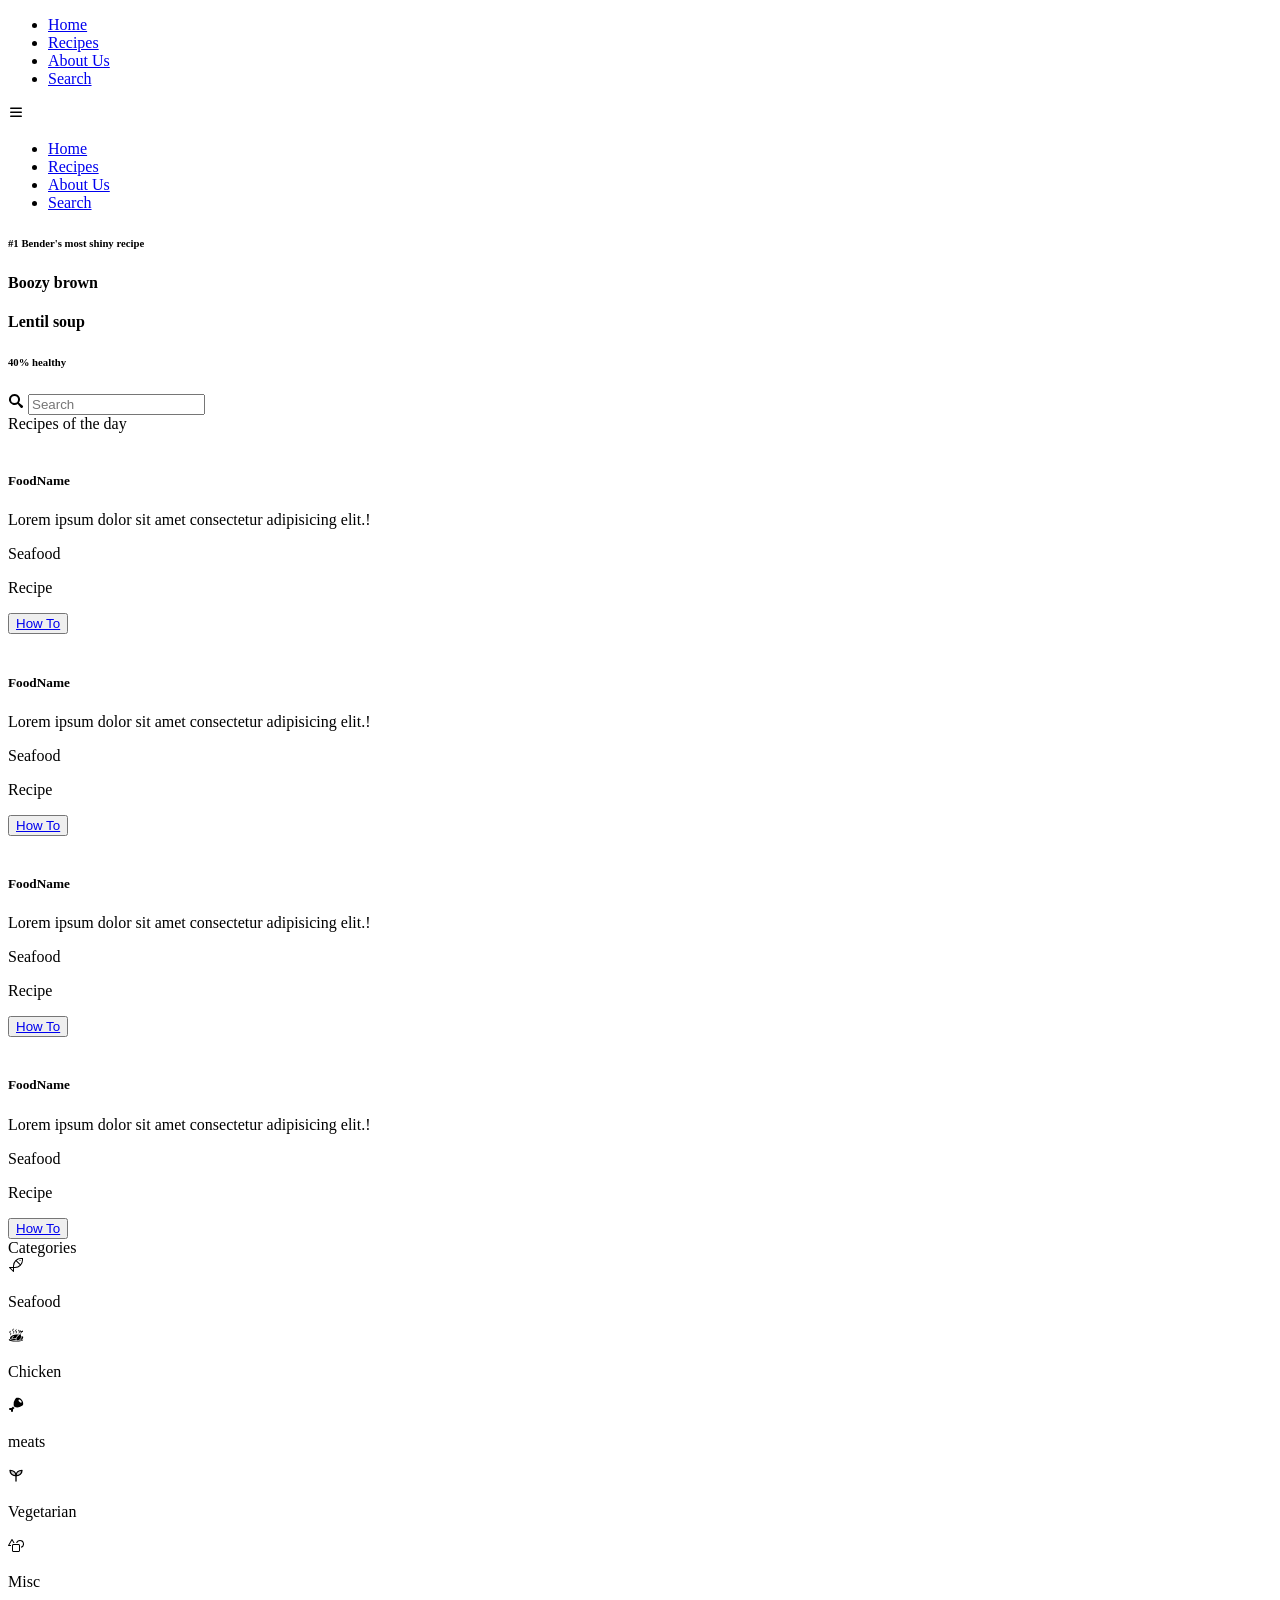
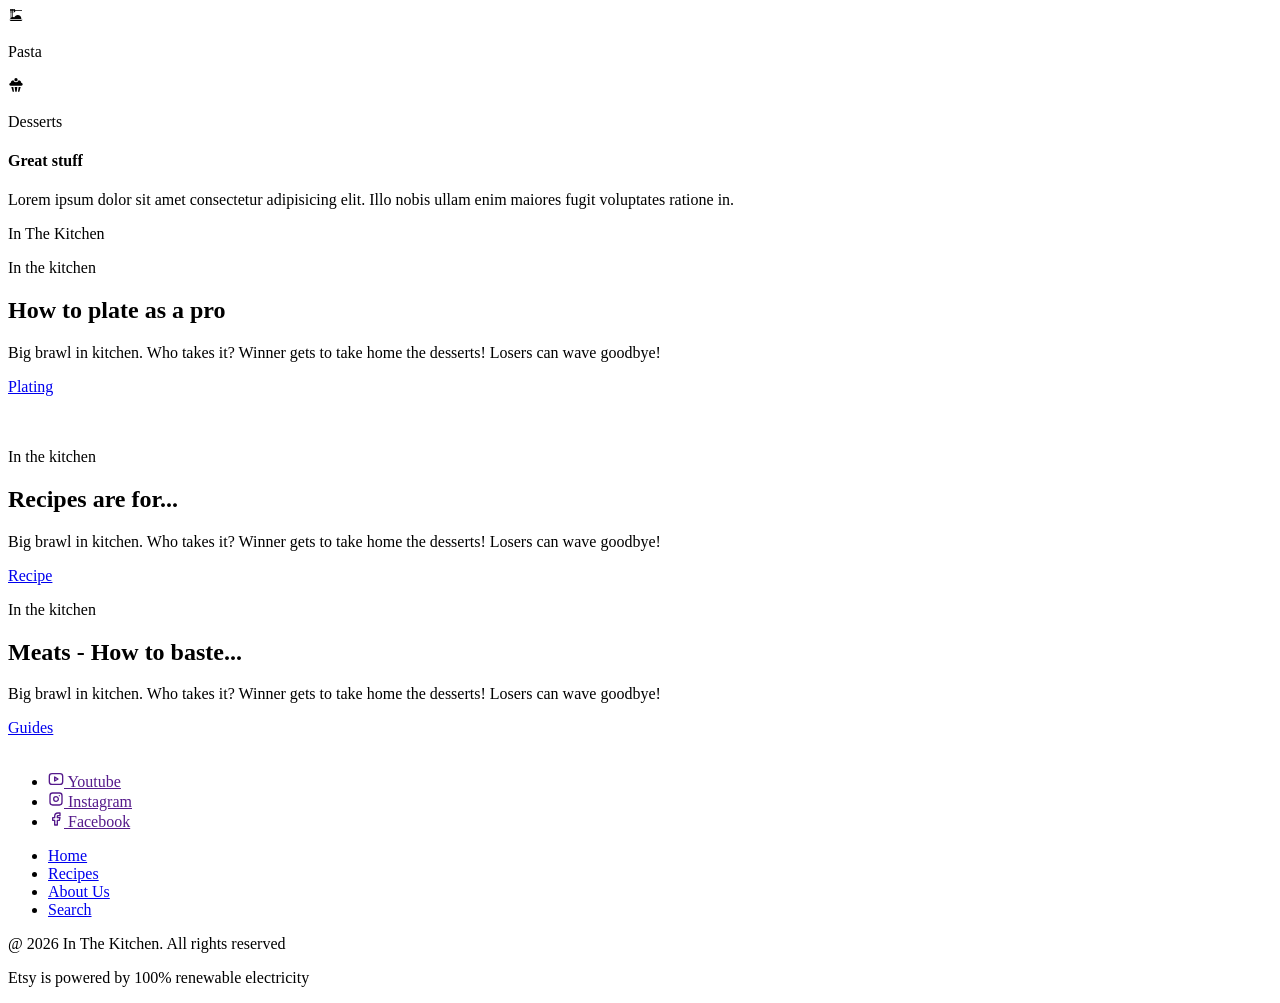
==== index.html @ 877831c8 "Initial commit" ====
<!DOCTYPE html>
<html lang="en">

<head>
    <meta charset="UTF-8">
    <meta name="viewport" content="width=device-width, initial-scale=1.0">
    <title>Document</title>
    <link rel="preconnect" href="https://fonts.googleapis.com">
    <link rel="preconnect" href="https://fonts.gstatic.com" crossorigin>
    <link href="https://fonts.googleapis.com/css2?family=Roboto:ital,wght@0,100..900;1,100..900&display=swap"
        rel="stylesheet">
    <link rel="stylesheet" href="css/style.css">
</head>

<body>

    <div class="container">

        <!-- Navigation -->
        <nav class="navigation">
            <div class="menu_container">
                <ul>
                    <li><a href="index.html" class="active" aria-current="page">Home</a></li>
                    <li><a href="recipes.html">Recipes</a></li>
                    <li><a href="about-us.html">About Us</a></li>
                    <li><a href="search.html">Search</a></li>
                </ul>
            </div>
            <div class="hamburger_menu">
                <span><svg xmlns="http://www.w3.org/2000/svg" width="1em" height="1em" viewBox="0 0 16 16">
                        <path d="M0 0h16v16H0z" fill="none" />
                        <path fill="none" stroke="currentColor" stroke-linecap="round" stroke-linejoin="round"
                            stroke-width="1.5" d="m2.75 12.25h10.5m-10.5-4h10.5m-10.5-4h10.5" />
                    </svg>
                </span>
            </div>
        </nav>

        <div class="mobile_menu">
            <ul>
                <li><a href="index.html" class="active" aria-current="page">Home</a></li>
                <li><a href="recipes.html">Recipes</a></li>
                <li><a href="about-us.html">About Us</a></li>
                <li><a href="search.html">Search</a></li>
            </ul>
        </div>


        <!-- Hero Section -->
        <section class="hero">
            <div class="hero_container">
                <div class="hero_text">
                    <h6> #1 Bender's most shiny recipe</h6>
                    <h4>Boozy brown</h4>
                    <h4>Lentil soup</h4>
                    <h6>40% healthy</h6>
                </div>

                <div class="Hero_search">
                    <div class="search_box">
                        <span class="search_icon">
                            <svg xmlns="http://www.w3.org/2000/svg" width="1em" height="1em" viewBox="0 0 16 16">
                                <path d="M0 0h16v16H0z" fill="none" />
                                <path fill="currentColor"
                                    d="M6.5 1a5.5 5.5 0 0 1 4.437 8.749l3.556 2.846a1.351 1.351 0 1 1-1.898 1.898l-2.846-3.556A5.5 5.5 0 1 1 6.5 1m0 2a3.5 3.5 0 1 0 0 7a3.5 3.5 0 0 0 0-7" />
                            </svg>

                        </span>
                        <input type="text" placeholder="Search" class="search_input">
                    </div>
                </div>
            </div>
        </section>


        <!-- Todays Recipe Section -->
        <section class="todays_recipes">
            <div class="todays_recipes_headline">Recipes of the day</div>
            <div class="todays_recipes_content">
                <div class="todays_recipes_content_block">
                    <div class="todays_recipes_content_block_image">
                        <img src="https://picsum.photos/300/175" alt="">
                    </div>
                    <div class="todays_recipes_content_block_text">
                        <div class="todays_recipes_content_block_text_top">
                            <h5>FoodName</h5>
                            <p>Lorem ipsum dolor sit amet consectetur adipisicing elit.!</p>
                        </div>
                        <div class="todays_recipes_content_block_text_bottom">
                            <div data-category="seafood" class="todays_recipes_content_bottom_area">
                                <div class="todays_recipes_content_bottom_area_left">
                                    <p data-category="seafood" id="category-color">Seafood</p>
                                    <p>Recipe</p>
                                </div>
                                <div class="todays_recipes_content_bottom_area_right">
                                    <div class="todays_recipes_content_bottom_area_right_button">
                                        <button>
                                            <a href="#">How To</a>
                                        </button>
                                    </div>
                                </div>
                            </div>
                        </div>
                    </div>


                </div>

                <div class="todays_recipes_content_block">
                    <div class="todays_recipes_content_block_image">
                        <img src="https://picsum.photos/300/175" alt="">
                    </div>
                    <div class="todays_recipes_content_block_text">
                        <div class="todays_recipes_content_block_text_top">
                            <h5>FoodName</h5>
                            <p>Lorem ipsum dolor sit amet consectetur adipisicing elit.!</p>
                        </div>
                        <div class="todays_recipes_content_block_text_bottom">
                            <div data-category="seafood" class="todays_recipes_content_bottom_area">
                                <div class="todays_recipes_content_bottom_area_left">
                                    <p data-category="seafood" id="category-color">Seafood</p>
                                    <p>Recipe</p>
                                </div>
                                <div class="todays_recipes_content_bottom_area_right">
                                    <div class="todays_recipes_content_bottom_area_right_button">
                                        <button>
                                            <a href="#">How To</a>
                                        </button>
                                    </div>
                                </div>
                            </div>
                        </div>
                    </div>


                </div>

                <div class="todays_recipes_content_block">
                    <div class="todays_recipes_content_block_image">
                        <img src="https://picsum.photos/300/175" alt="">
                    </div>
                    <div class="todays_recipes_content_block_text">
                        <div class="todays_recipes_content_block_text_top">
                            <h5>FoodName</h5>
                            <p>Lorem ipsum dolor sit amet consectetur adipisicing elit.!</p>
                        </div>
                        <div class="todays_recipes_content_block_text_bottom">
                            <div data-category="seafood" class="todays_recipes_content_bottom_area">
                                <div class="todays_recipes_content_bottom_area_left">
                                    <p data-category="seafood" id="category-color">Seafood</p>
                                    <p>Recipe</p>
                                </div>
                                <div class="todays_recipes_content_bottom_area_right">
                                    <div class="todays_recipes_content_bottom_area_right_button">
                                        <button>
                                            <a href="#">How To</a>
                                        </button>
                                    </div>
                                </div>
                            </div>
                        </div>
                    </div>


                </div>

                <div class="todays_recipes_content_block">
                    <div class="todays_recipes_content_block_image">
                        <img src="https://picsum.photos/300/175" alt="">
                    </div>
                    <div class="todays_recipes_content_block_text">
                        <div class="todays_recipes_content_block_text_top">
                            <h5>FoodName</h5>
                            <p>Lorem ipsum dolor sit amet consectetur adipisicing elit.!</p>
                        </div>
                        <div class="todays_recipes_content_block_text_bottom">
                            <div data-category="seafood" class="todays_recipes_content_bottom_area">
                                <div class="todays_recipes_content_bottom_area_left">
                                    <p data-category="seafood" id="category-color">Seafood</p>
                                    <p>Recipe</p>
                                </div>
                                <div class="todays_recipes_content_bottom_area_right">
                                    <div class="todays_recipes_content_bottom_area_right_button">
                                        <button>
                                            <a href="#">How To</a>
                                        </button>
                                    </div>
                                </div>
                            </div>
                        </div>
                    </div>


                </div>
            </div>




        </section>

        <!-- Categories Section -->
        <section class="categories">
            <div class="todays_recipes_headline">Categories</div>
            <div class="categories_content">
                <div class="categories_content_block">
                    <span data-category="seafood" class="iconify">
                        <svg xmlns="http://www.w3.org/2000/svg" width="1em" height="1em" viewBox="0 0 32 32">
                            <path d="M0 0h32v32H0z" fill="none" />
                            <circle cx="24" cy="7" r="1" fill="currentColor" />
                            <path fill="currentColor"
                                d="M26 2a16.02 16.02 0 0 0-16 16v2H3a1 1 0 0 0-.707 1.707l8 8A1 1 0 0 0 12 29v-7h2A16.02 16.02 0 0 0 30 6V2ZM10 26.586L5.414 22H10ZM12 20v-2a13.94 13.94 0 0 1 3.908-9.678l7.77 7.77A13.94 13.94 0 0 1 14 20ZM28 6a13.9 13.9 0 0 1-2.98 8.606L17.395 6.98A13.9 13.9 0 0 1 26 4h2Z" />
                        </svg>

                    </span>
                    <p data-category="seafood">Seafood</p>
                </div>
                <div class="categories_content_block">
                    <span data-category="chicken" class="iconify">
                        <svg xmlns="http://www.w3.org/2000/svg" width="1em" height="1em" viewBox="0 0 512 512">
                            <path d="M0 0h512v512H0z" fill="none" />
                            <path fill="currentColor"
                                d="M187.8 45.5s-12.6 6.61-25.3 16.33c-6.3 4.86-12.8 10.5-18 16.94S135 92.66 135 101.5c0 8.6 4.6 15.7 10 20.6c5.3 4.8 11.5 8.2 17.3 11.4s11.3 6.3 15 9.3s5.4 5.4 5.8 8.1c1.1 6.6-5.2 22.1-13.2 34.5c-8.1 12.4-16.6 22.1-16.6 22.1l13.4 12s9.4-10.6 18.3-24.3s18.6-30.2 15.9-47.1c-1.4-8.5-6.6-14.8-12.3-19.3c-5.6-4.6-11.9-7.9-17.6-11.1c-5.7-3.1-10.9-6.2-14-9s-4-4.5-4-7.2c0-2.49 1.7-6.72 5.5-11.41c3.8-4.7 9.3-9.64 15-13.96c11.3-8.63 22.7-14.71 22.7-14.71zm90 32.43s-12.4 4.66-25.1 11.56c-6.3 3.45-12.8 7.42-18.1 12.11c-5.4 4.7-10.6 10.4-10.6 18.9c0 8.2 5.7 14 11.1 17.5c5.4 3.4 11.4 5.8 17.3 8.1c5.8 2.2 11.4 4.5 15.1 6.6c3.7 2.2 4.7 3.9 4.7 4c.2.6-.2 3.7-2.5 7.8c-2.2 4-6 8.8-9.9 13.1c-7.9 8.7-16.4 15.6-16.4 15.6l11.2 14s9.4-7.5 18.5-17.4c4.5-5 9-10.5 12.4-16.6c3.3-6 6-12.8 4.3-20.5c-1.8-7.8-7.7-12.3-13.3-15.6c-5.6-3.2-11.8-5.5-17.6-7.8c-5.7-2.3-11-4.5-14-6.5c-2.3-1.4-2.8-2.1-2.9-2.3c.2 0 1.1-2.4 4.4-5.4c3.7-3.2 9.2-6.7 14.9-9.8c11.3-6.16 22.9-10.53 22.9-10.53zm67.5 12.82c-3.7.69-7.8 4.37-10.9 10.65c-3.1 6.3-4.6 14.5-4.1 20.2c.1 1.1 4.1 8.2 9 13.3c5 5.1 9.9 8.9 9.9 8.9l4.5 3.4l-10.6 51.3l14.3 4.4l22.1-42.2c-5.1-5.5-10.2-11.9-10.9-21c-.5-7.6.6-15.7 3.4-23.4c-6.3-1.7-7.8-5-10.1-8c-2.5-3-4.9-6.4-7.3-9.37c-2.4-3.01-4.9-5.62-6.8-6.96c-1.8-1.33-2.3-1.21-2.5-1.21zm56.3 16.65c-3.7.7-7.8 4.3-10.9 10.6c-3 6.3-4.6 14.5-4.1 20.3c.1 1.1 4.1 8.2 9 13.3c5 5.1 9.9 8.9 9.9 8.9l4.5 3.4l-10.7 51.4l14.3 4.5l25.8-49.3l3.7-1s9.4-2.8 19.2-7.4c4.9-2.3 9.8-5.1 13.3-7.9c3.6-2.9 5.5-5.6 5.8-6.9v-.1c1.5-5.2.4-13.5-3-20.6c-3.5-7-9-12.3-13.8-13.8c-.2-.1-.7-.2-2.8 1s-5 3.6-8 6.4c-3 2.9-6.1 6-9.8 8.7c-3.6 2.7-8.7 5.8-15.3 4.1c-6.6-1.6-8.1-5.1-10.5-8.1c-2.5-3-4.9-6.4-7.3-9.4s-4.9-5.6-6.8-6.9c-1.8-1.4-2.3-1.2-2.5-1.2M92.36 119.9s-12.5 5.4-25.21 13.5c-6.36 4.1-12.83 8.7-18.13 14.2s-10.04 12-10.04 20.5c0 8.2 5.22 14.7 10.59 18.7c5.38 4 11.48 6.8 17.3 9.5c5.82 2.6 11.35 5.2 15.06 7.7c3.7 2.5 4.96 4.4 5.21 5.7c.35 1.8-.3 6-2.69 11c-2.38 4.9-6.16 10.6-10.15 15.7c-7.97 10.2-16.5 18.2-16.5 18.2l12.34 13.2s9.37-8.8 18.35-20.4c4.49-5.7 8.94-12.2 12.21-19c3.3-6.8 5.7-14.2 4.1-22.1c-1.5-8-7.18-13.4-12.81-17.2c-5.64-3.8-11.88-6.6-17.61-9.2s-10.95-5.2-14.02-7.5c-3.06-2.3-3.39-3.2-3.39-4.3c0-.9 1.26-4.1 4.96-8c3.7-3.8 9.23-7.9 14.87-11.5c11.29-7.2 22.79-12.3 22.79-12.3zm238.54 93.6c-2.3 1.6-7.7 5.5-15.2 11.2c12 2.5 24.3 5.8 36.7 9.8c1.6-1.3 3-2.4 4.5-3.6c-.5-4.2-1-7.5-1.3-9.7zm56.4 16.8c-4.5 3.2-19.6 14.2-39.2 31.3c-22.8 19.8-48.2 45.6-58.3 66.1c-7.6 15.4-16.3 34.2-20.6 52s-4.1 33.7 3.3 44.8c4.2 6.3 10.7 8.3 20.4 8.1c9.7-.1 21.3-3.2 30.9-6.2c33.7-11 69-35.1 85-69.8c7.2-15.6 8.6-47.5 7.2-74.5c-1.1-22-3.3-37.7-4.2-44zm-111.9 8.1c-1.1 0-2.3 0-3.4.1c-38.3 2-82.1 9.5-119.7 25c-37.7 15.4-68.95 38.5-84.12 71.2c-5.49 11.8-5.15 27.7-.16 41.1s14.28 23.3 24.06 25.9c42.92 11.2 101.22 16 158.32 17c-3.5-13.2-2.3-27.6.9-41.4c-31.1 11.8-76.5 14.6-133.8-3.5l-8.5-2.7l2.6-8.5c7.4-25 30-57.7 66.8-74.6l7.6 16.4c-26.9 12.3-45.6 36.2-53.9 54.9c59.5 16.7 102.7 8 126.3-5.3c4.6-12.5 10.2-24.2 15.2-34.3c12.5-25.2 38.7-50.8 62.1-71.1c-20.7-6-40.6-10-57-10.2zm158.9 49.3c1.1 26.4.3 55.9-9.1 76.5c-9.4 20.3-23.9 37-40.8 50.3c7.9-.7 15.4-1.4 22.1-2.2c12.4-1.3 22.6-2.8 29.8-4.2c3.6-.8 6.5-1.5 8.4-2c.7-.3 1.1-.5 1.4-.7c12.1-15.1 23.8-29.4 31.6-44.2c7.3-14.2 11.3-28.6 9.4-46c-4.1-2.4-24-13.7-52.8-27.5M53.14 386.9c-5.4 2.4-10.12 4.8-14.04 7.3c-10.89 6.9-14.66 13-14.66 17.3s3.77 10.4 14.66 17.3s27.79 13.6 48.95 19.3c42.35 11.2 101.85 18.4 167.45 18.4s125.1-7.2 167.4-18.4c21.2-5.7 38-12.4 48.9-19.3s14.7-13 14.7-17.3c0-3.7-2.9-8.8-10.7-14.6c-5.5 7.2-11.2 14.2-16.8 21.2l-.3.5l-.5.4c-3.2 3-5.3 3.3-8.2 4.2c-2.8.9-6.2 1.7-10.2 2.5c-8 1.6-18.6 3.1-31.3 4.5c-16.1 1.8-35.6 3.4-57.1 4.6c-7.4 3.5-14.8 6.4-22.1 8.8h-.1c-10.1 3.2-23 6.8-36 7c-12 .3-25.4-3.1-33.9-13.7c-60.6-.6-123.8-5.3-171.76-17.8c-15.92-4.2-27.55-17-34.4-32.2" />
                        </svg>
                    </span>
                    <p data-category="chicken">Chicken</p>
                </div>
                <div class="categories_content_block">
                    <span data-category="meats" class="iconify">
                        <svg xmlns="http://www.w3.org/2000/svg" width="1em" height="1em" viewBox="0 0 16 16">
                            <path d="M0 0h16v16H0z" fill="none" />
                            <path fill="currentColor"
                                d="M5.043 9.457a3.75 3.75 0 0 0 1.5 1.5L5 12.5V14a1 1 0 0 1-2 0v-1H2a1 1 0 0 1 0-2h1.5zM8.608.867C9.613.715 11.688.687 13.5 2.5c1.812 1.811 1.786 3.886 1.634 4.891c-.061.402-.309.74-.634.984l-.884.663a7.32 7.32 0 0 1-5.823 1.32a2.74 2.74 0 0 1-2.151-2.151a7.32 7.32 0 0 1 1.32-5.824l.663-.883c.244-.326.581-.572.983-.633m4.22 2.547c-.78-.78-1.73-1.098-2.121-.707c-.39.39-.074 1.34.707 2.12c.78.782 1.73 1.099 2.121.709c.39-.39.074-1.341-.707-2.122" />
                        </svg>
                    </span>
                    <p data-category="meats">meats</p>
                </div>
                <div class="categories_content_block">
                    <span data-category="veg" class="iconify">
                        <svg xmlns="http://www.w3.org/2000/svg" width="1em" height="1em" viewBox="0 0 24 24">
                            <path d="M0 0h24v24H0z" fill="none" />
                            <g fill="none" stroke="currentColor" stroke-linecap="round" stroke-linejoin="round"
                                stroke-width="2">
                                <path fill="currentColor" d="M12 13c0 -5 -4 -8 -9 -8 0 5 4 8 9 8" opacity=".2"
                                    stroke="none" />
                                <path fill="currentColor" d="M12 13c0 -5 4 -8 9 -8 0 5 -4 8 -9 8" opacity=".2"
                                    stroke="none" />
                                <path d="M12 21v-8" />
                                <path d="M12 13c0 -5 -4 -8 -9 -8 0 5 4 8 9 8" />
                                <path d="M12 13c0 -5 4 -8 9 -8 0 5 -4 8 -9 8" />
                            </g>
                        </svg>

                    </span>
                    <p data-category="veg">Vegetarian</p>
                </div>
                <div class="categories_content_block">
                    <span data-category="misc" class="iconify">
                        <svg xmlns="http://www.w3.org/2000/svg" width="1em" height="1em" viewBox="0 0 16 16">
                            <path d="M0 0h16v16H0z" fill="none" />
                            <g fill="currentColor">
                                <path
                                    d="M12 3c-1.86 0-3.43 1.27-3.87 3h1.05A3 3 0 0 1 12 4c1.65 0 3 1.35 3 3a3 3 0 0 1-2 2.82v1.05A3.999 3.999 0 0 0 12 3" />
                                <path
                                    d="M10.5 15h-5c-.827 0-1.5-.673-1.5-1.5v-5C4 7.673 4.673 7 5.5 7h5c.827 0 1.5.673 1.5 1.5v5c0 .827-.673 1.5-1.5 1.5m-5-7a.5.5 0 0 0-.5.5v5a.5.5 0 0 0 .5.5h5a.5.5 0 0 0 .5-.5v-5a.5.5 0 0 0-.5-.5z" />
                                <path
                                    d="M4.43 2.25c-.18-.31-.68-.31-.86 0l-3.47 6c-.09.15-.09.35 0 .5S.36 9 .54 9H3v-.5c0-.17.02-.34.05-.5H1.4L4 3.5L5.45 6H6.6z" />
                            </g>
                        </svg>
                    </span>
                    <p data-category="misc">Misc</p>
                </div>
                <div class="categories_content_block">
                    <span data-category="pasta" class="iconify">
                        <svg xmlns="http://www.w3.org/2000/svg" width="1em" height="1em" viewBox="0 0 24 24">
                            <path d="M0 0h24v24H0z" fill="none" />
                            <path fill="currentColor"
                                d="M4 16.5V8H3V7h1V6H3V5h1V4H3V3h6c.5.03.95.24 1.34.63s.61.87.66 1.37h10v1H11c-.05.53-.27 1-.66 1.43S9.5 8.05 9 8H7v7.05c.05 0 .13-.01.24-.05s.2 0 .26 0q.84 0 1.92.42c.41-.92 1.11-1.74 2.11-2.42s2-1 3-1c1.53 0 2.83.53 3.89 1.59S20 15.95 20 17.5v.27c0 .13-.03.2-.03.23H3.14c.13-.5.41-1 .86-1.5m2-1.27V8H5v7.7c.5-.25.81-.4 1-.47M9 7V6H7v1zm0-3H7v1h2zM5 4v1h1V4zm0 2v1h1V6zM2 19h20l-2 2H4z" />
                        </svg>
                    </span>
                    <p data-category="pasta">Pasta</p>
                </div>
                <div class="categories_content_block">
                    <span data-category="desserts" class="iconify">
                        <svg xmlns="http://www.w3.org/2000/svg" width="1em" height="1em" viewBox="0 0 24 24">
                            <path d="M0 0h24v24H0z" fill="none" />
                            <path fill="currentColor"
                                d="M12 1.5A2.5 2.5 0 0 1 14.5 4A2.5 2.5 0 0 1 12 6.5A2.5 2.5 0 0 1 9.5 4A2.5 2.5 0 0 1 12 1.5M15.87 5C18 5 20 7 20 9c2.7 0 2.7 4 0 4H4c-2.7 0-2.7-4 0-4c0-2 2-4 4.13-4c.44 1.73 2.01 3 3.87 3s3.43-1.27 3.87-3M5 15h3l1 7H7zm5 0h4l-1 7h-2zm6 0h3l-2 7h-2z" />
                        </svg>
                    </span>
                    <p data-category="desserts">Desserts</p>
                </div>
            </div>

        </section>

        <!-- Full Width Image Section-->
        <section class="image_section">
            <div class="image_section_controller">
                <div class="image_section_box">
                    <h4>Great stuff</h4>
                    <p>Lorem ipsum dolor sit amet consectetur adipisicing elit. Illo nobis ullam enim maiores fugit
                        voluptates ratione in.</p>
                </div>
            </div>
        </section>

        <!-- Content Area-->
        <section class="content_area">
            <div class="content_area_headline">In The Kitchen</div>

            <div class="content_area_block_text1">
                <div class="content_area_text">
                    <div class="content_area_text_top">
                        <div data-category="Kitchen" class="content_area_text_top">
                            <div class="content_area_text_top">
                                <p data-category="Kitchen" id="category-color">In the kitchen</p>
                            </div>
                        </div>
                    </div>
                    <h2>How to plate as a pro</h2>
                    <div class="content_area_text_middle">
                        <p>Big brawl in kitchen. Who takes it?
                            Winner gets to take home the desserts!
                            Losers can wave goodbye! </p>
                    </div>
                    <div class="content_area_button">
                        <a href="#">Plating</a>
                    </div>
                </div>
            </div>
            <div class="content_area_block_image1">
                <div class="content_area_image">
                    <img src="https://picsum.photos/450/300" alt="">
                </div>
            </div>
            <div class="content_area_block_image2">
                <div class="content_area_image">
                    <img src="https://picsum.photos/450/300" alt="">
                </div>
            </div>
            <div class="content_area_block_text2">
                <div class="content_area_text">
                    <div class="content_area_text_top">
                        <div data-category="Kitchen" class="content_area_text_top">
                            <div class="content_area_text_top">
                                <p data-category="Kitchen" id="category-color">In the kitchen</p>
                            </div>
                        </div>
                    </div>
                    <h2>Recipes are for...</h2>
                    <div class="content_area_text_middle">
                        <p>Big brawl in kitchen. Who takes it?
                            Winner gets to take home the desserts!
                            Losers can wave goodbye! </p>
                    </div>
                    <div class="content_area_button">
                        <a href="#">Recipe</a>
                    </div>
                </div>
            </div>
            <div class="content_area_block_text3">
                <div class="content_area_text">
                    <div class="content_area_text_top">
                        <div data-category="Kitchen" class="content_area_text_top">
                            <div class="content_area_text_top">
                                <p data-category="Kitchen" id="category-color">In the kitchen</p>
                            </div>
                        </div>
                    </div>
                    <h2>Meats - How to baste...</h2>
                    <div class="content_area_text_middle">
                        <p>Big brawl in kitchen. Who takes it?
                            Winner gets to take home the desserts!
                            Losers can wave goodbye! </p>
                    </div>
                    <div class="content_area_button">
                        <a href="#">Guides</a>
                    </div>
                </div>
            </div>
            <div class="content_area_block_image3">
                <div class="content_area_image">
                    <img src="https://picsum.photos/450/300" alt="">
                </div>
            </div>

        </section>

        <!-- Footer -->
        <footer class="footer">

            <div class="footer_content">

                <!-- Socials -->
                <div class="footer_socials">
                    <ul>
                        <li><a href="">
                                <svg xmlns="http://www.w3.org/2000/svg" width="1em" height="1em" viewBox="0 0 24 24">
                                    <path d="M0 0h24v24H0z" fill="none" />
                                    <g fill="none" stroke="currentColor" stroke-linecap="round" stroke-linejoin="round"
                                        stroke-width="2">
                                        <path
                                            d="M2 8a4 4 0 0 1 4-4h12a4 4 0 0 1 4 4v8a4 4 0 0 1-4 4H6a4 4 0 0 1-4-4z" />
                                        <path d="m10 9l5 3l-5 3z" />
                                    </g>
                                </svg>
                                Youtube</a></li>
                        <li><a href="">
                                <svg xmlns="http://www.w3.org/2000/svg" width="1em" height="1em" viewBox="0 0 24 24">
                                    <path d="M0 0h24v24H0z" fill="none" />
                                    <g fill="none" stroke="currentColor" stroke-linecap="round" stroke-linejoin="round"
                                        stroke-width="2">
                                        <path
                                            d="M3 7a4 4 0 0 1 4-4h10a4 4 0 0 1 4 4v10a4 4 0 0 1-4 4H7a4 4 0 0 1-4-4z" />
                                        <path d="M8.5 12a3.5 3.5 0 1 0 7 0a3.5 3.5 0 0 0-7 0M17 7v.01" />
                                    </g>
                                </svg>
                                Instagram</a></li>
                        <li><a href="">
                                <svg xmlns="http://www.w3.org/2000/svg" width="1em" height="1em" viewBox="0 0 24 24">
                                    <path d="M0 0h24v24H0z" fill="none" />
                                    <path fill="none" stroke="currentColor" stroke-linecap="round"
                                        stroke-linejoin="round" stroke-width="2"
                                        d="M7 10v4h3v7h4v-7h3l1-4h-4V8a1 1 0 0 1 1-1h3V3h-3a5 5 0 0 0-5 5v2z" />
                                </svg>
                                Facebook</a></li>
                    </ul>
                </div>

                <!-- Navigation -->
                <div class="footer_navigation">
                    <ul>
                        <li><a href="index.html">Home</a></li>
                        <li><a href="recipes.html">Recipes</a></li>
                        <li><a href="about-us.html">About Us</a></li>
                        <li><a href="search.html">Search</a></li>
                    </ul>
                </div>
                <!-- Footer Line -->
                <div class="footer_line"></div>

                <!-- Powered by-->
                <div class="footer_powered">
                    <p>@ 2026 In The Kitchen. All rights reserved</p>
                    <p>Etsy is powered by 100% renewable electricity</p>
                </div>
            </div>

        </footer>

    </div>

<script src="js/app.js"></script>
</body>

</html>
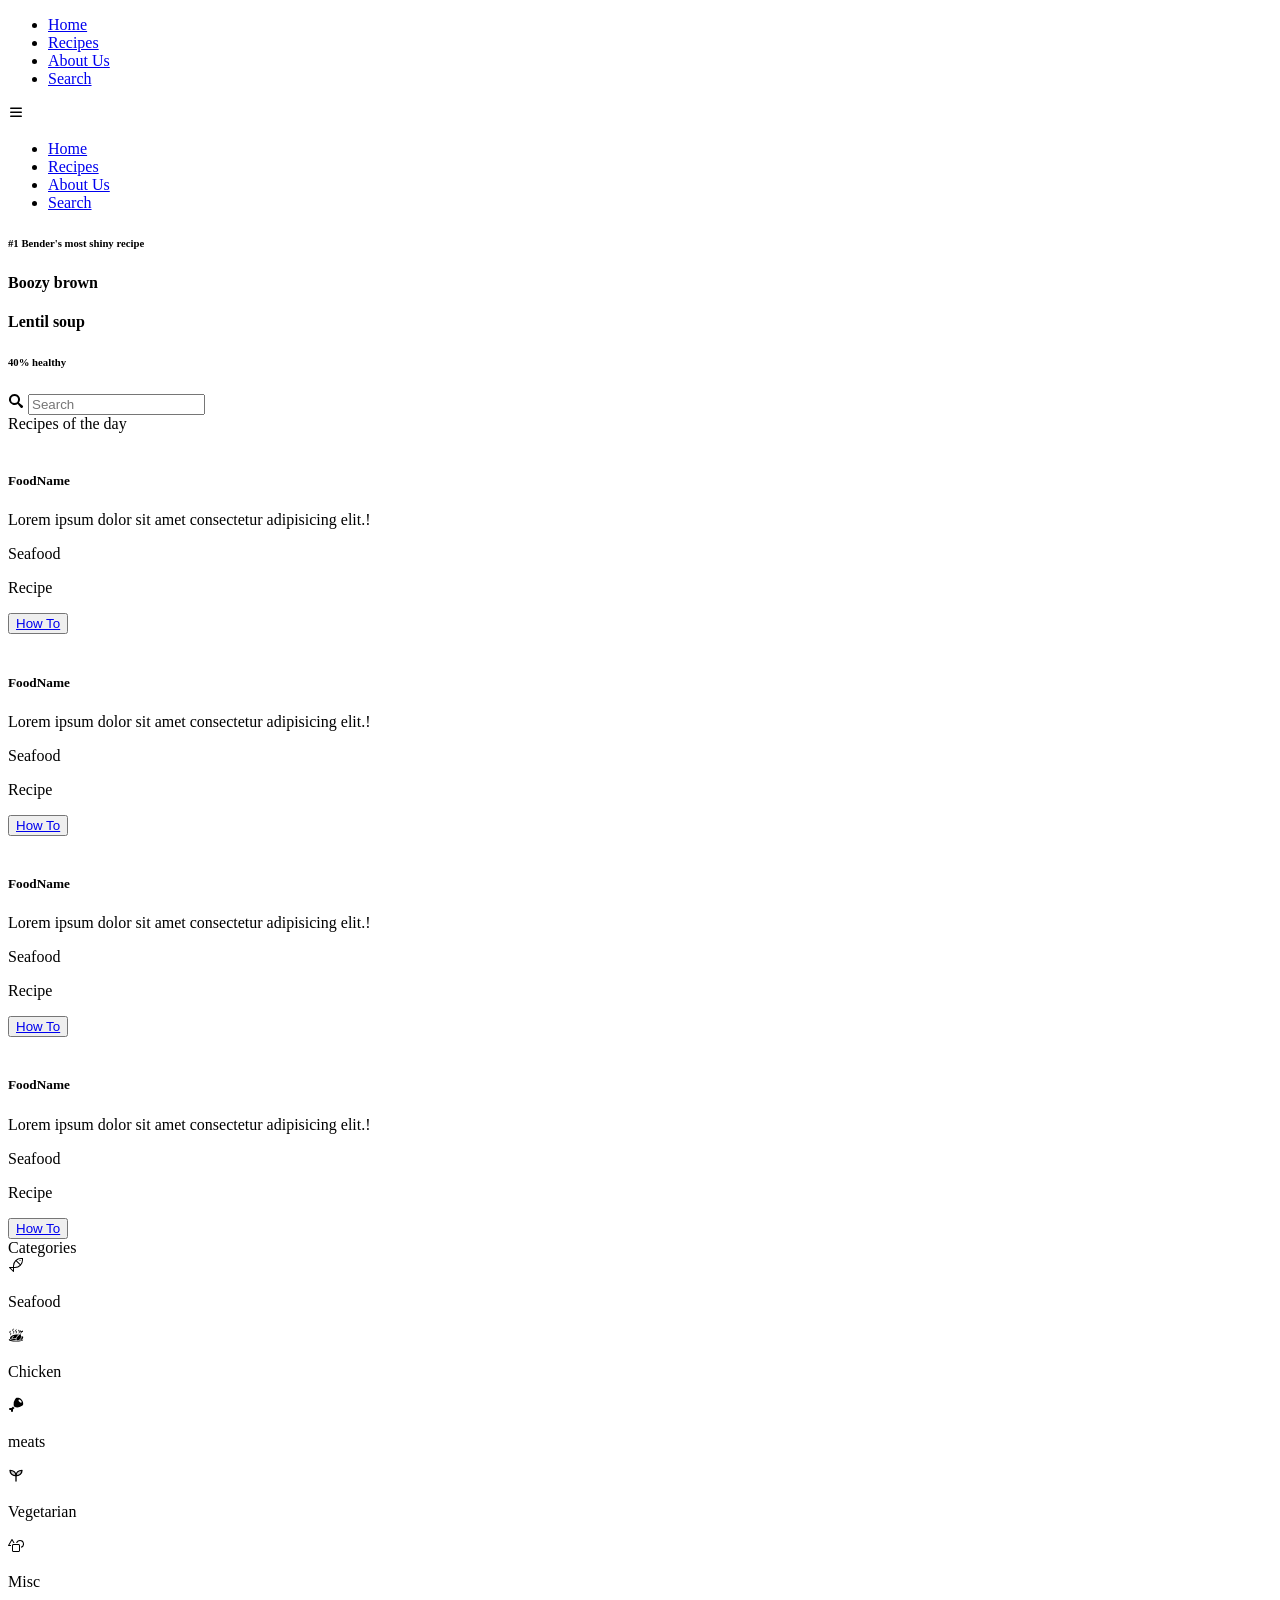
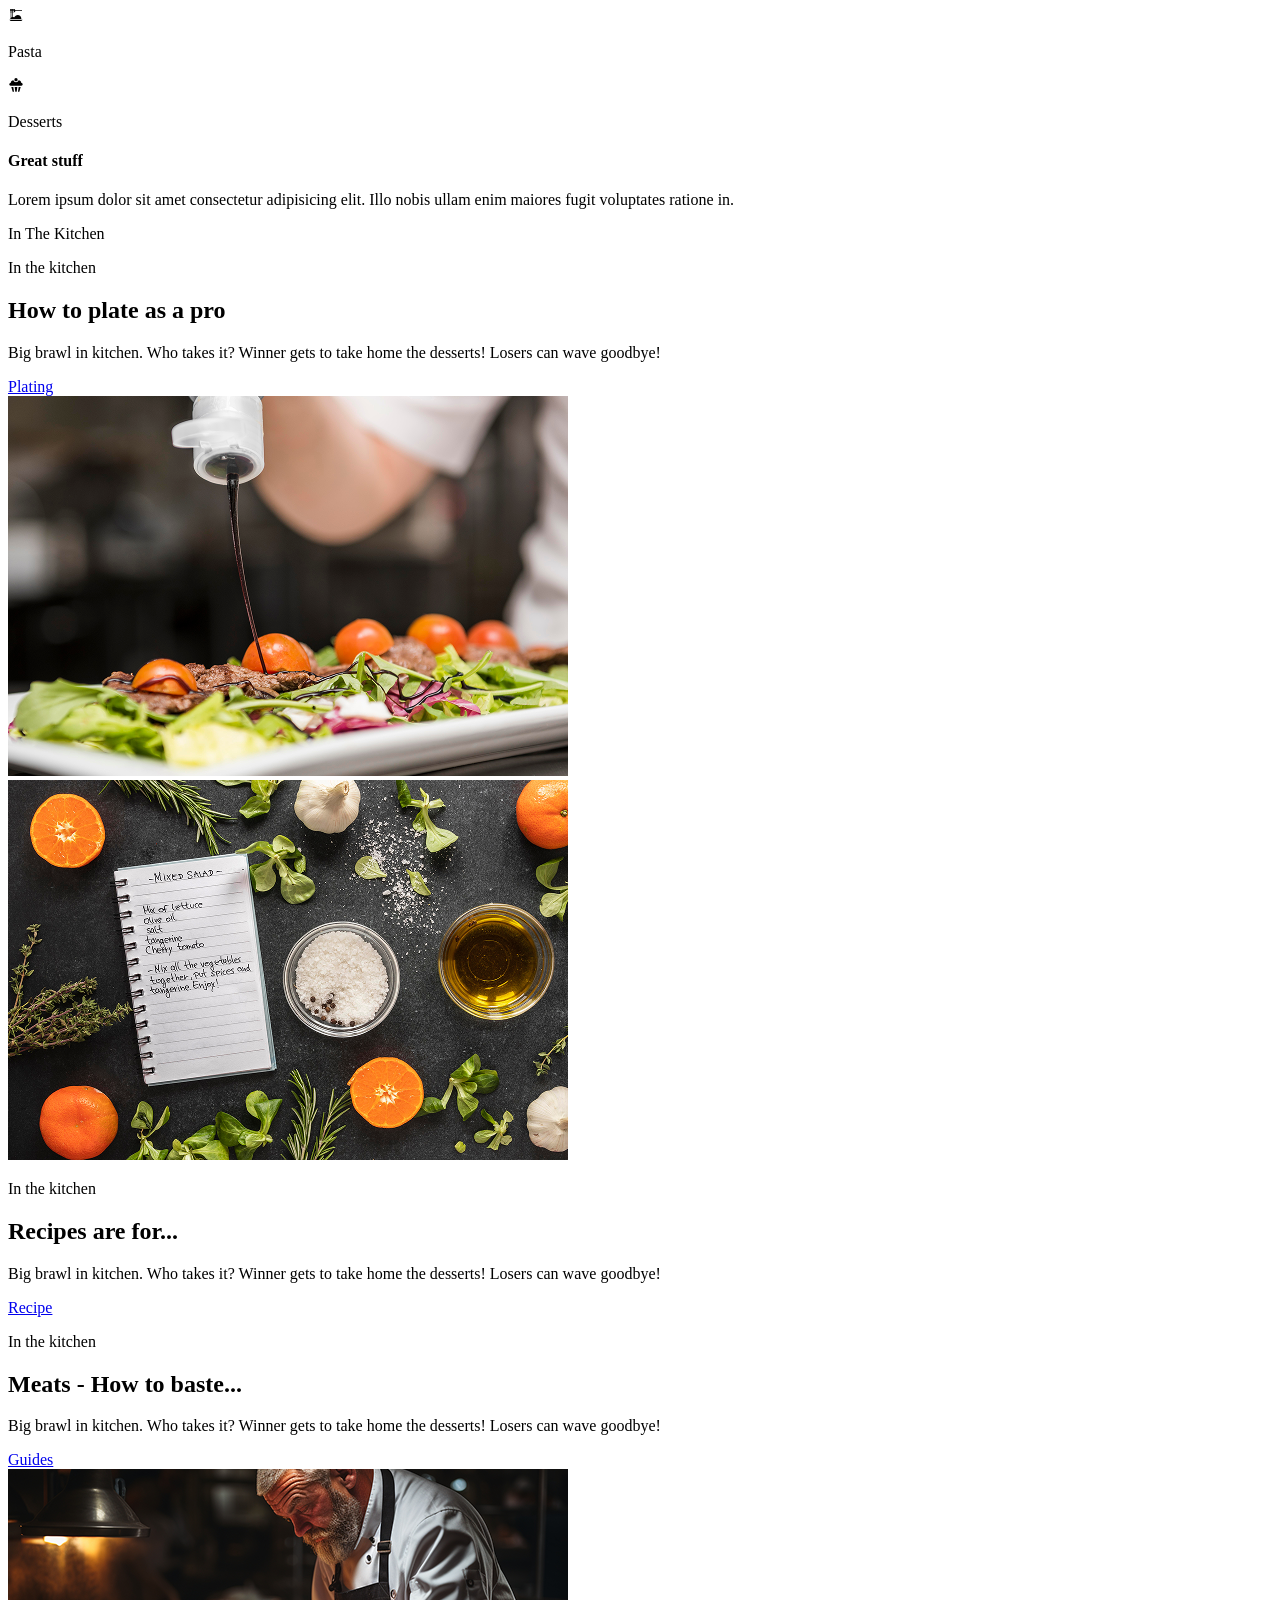
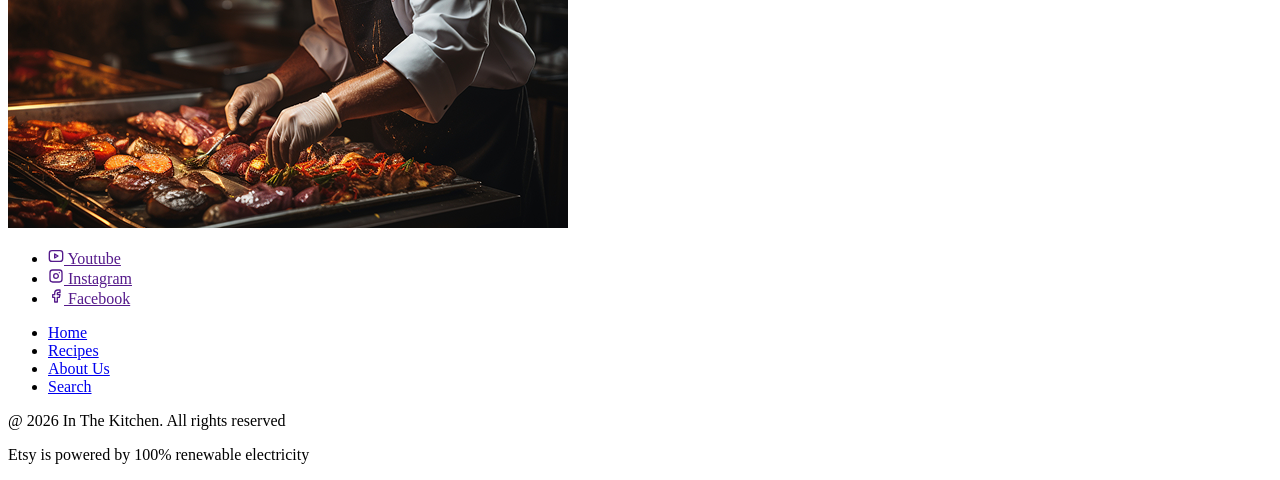
==== commit 42707e79: "nyt" ====
--- a/index.html
+++ b/index.html
@@ -56,7 +56,7 @@
                     <h6>40% healthy</h6>
                 </div>
 
-                <div class="Hero_search">
+                <div class="hero_search">
                     <div class="search_box">
                         <span class="search_icon">
                             <svg xmlns="http://www.w3.org/2000/svg" width="1em" height="1em" viewBox="0 0 16 16">
@@ -89,7 +89,7 @@
                         <div class="todays_recipes_content_block_text_bottom">
                             <div data-category="seafood" class="todays_recipes_content_bottom_area">
                                 <div class="todays_recipes_content_bottom_area_left">
-                                    <p data-category="seafood" id="category-color">Seafood</p>
+                                    <p data-category="seafood" >Seafood</p>
                                     <p>Recipe</p>
                                 </div>
                                 <div class="todays_recipes_content_bottom_area_right">
@@ -118,7 +118,7 @@
                         <div class="todays_recipes_content_block_text_bottom">
                             <div data-category="seafood" class="todays_recipes_content_bottom_area">
                                 <div class="todays_recipes_content_bottom_area_left">
-                                    <p data-category="seafood" id="category-color">Seafood</p>
+                                    <p data-category="seafood">Seafood</p>
                                     <p>Recipe</p>
                                 </div>
                                 <div class="todays_recipes_content_bottom_area_right">
@@ -147,7 +147,7 @@
                         <div class="todays_recipes_content_block_text_bottom">
                             <div data-category="seafood" class="todays_recipes_content_bottom_area">
                                 <div class="todays_recipes_content_bottom_area_left">
-                                    <p data-category="seafood" id="category-color">Seafood</p>
+                                    <p data-category="seafood">Seafood</p>
                                     <p>Recipe</p>
                                 </div>
                                 <div class="todays_recipes_content_bottom_area_right">
@@ -176,7 +176,7 @@
                         <div class="todays_recipes_content_block_text_bottom">
                             <div data-category="seafood" class="todays_recipes_content_bottom_area">
                                 <div class="todays_recipes_content_bottom_area_left">
-                                    <p data-category="seafood" id="category-color">Seafood</p>
+                                    <p data-category="seafood">Seafood</p>
                                     <p>Recipe</p>
                                 </div>
                                 <div class="todays_recipes_content_bottom_area_right">
@@ -314,7 +314,7 @@
                     <div class="content_area_text_top">
                         <div data-category="Kitchen" class="content_area_text_top">
                             <div class="content_area_text_top">
-                                <p data-category="Kitchen" id="category-color">In the kitchen</p>
+                                <p data-category="Kitchen">In the kitchen</p>
                             </div>
                         </div>
                     </div>
@@ -331,12 +331,12 @@
             </div>
             <div class="content_area_block_image1">
                 <div class="content_area_image">
-                    <img src="https://picsum.photos/450/300" alt="">
+                    <img src="images/chef-squeezing-sauce-salad.png" alt="">
                 </div>
             </div>
             <div class="content_area_block_image2">
                 <div class="content_area_image">
-                    <img src="https://picsum.photos/450/300" alt="">
+                    <img src="images/flat-lay-food-ingredients-with-herbs-notebook.png" alt="">
                 </div>
             </div>
             <div class="content_area_block_text2">
@@ -344,7 +344,7 @@
                     <div class="content_area_text_top">
                         <div data-category="Kitchen" class="content_area_text_top">
                             <div class="content_area_text_top">
-                                <p data-category="Kitchen" id="category-color">In the kitchen</p>
+                                <p data-category="Kitchen">In the kitchen</p>
                             </div>
                         </div>
                     </div>
@@ -364,7 +364,7 @@
                     <div class="content_area_text_top">
                         <div data-category="Kitchen" class="content_area_text_top">
                             <div class="content_area_text_top">
-                                <p data-category="Kitchen" id="category-color">In the kitchen</p>
+                                <p data-category="Kitchen">In the kitchen</p>
                             </div>
                         </div>
                     </div>
@@ -381,7 +381,7 @@
             </div>
             <div class="content_area_block_image3">
                 <div class="content_area_image">
-                    <img src="https://picsum.photos/450/300" alt="">
+                    <img src="images/close-up-person-cooking.png" alt="">
                 </div>
             </div>
 
